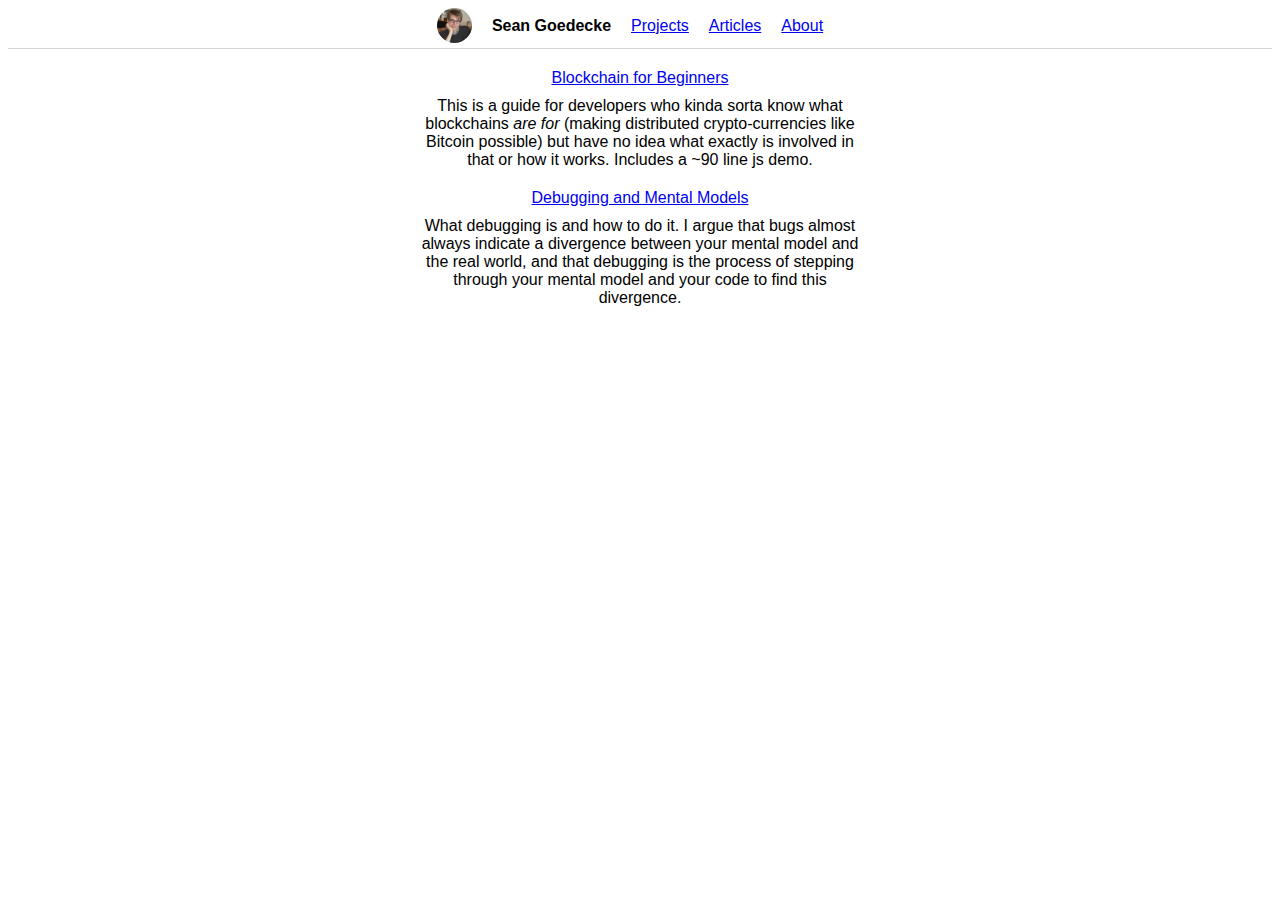
==== articles.html @ 5c0ed0ce "initial commit" ====
<html>
	<head>
		<title>Sean Goedecke</title>
	    <link rel="stylesheet" href='styles.css'>
	</head>
	<body>
	<div class='header'>
		<div class='header-contents'>
			<img src='images/profile.jpg'>
			<h1>Sean Goedecke</h1>
			<a href='./projects.html'>Projects</a>
			<a href='./articles.html'>Articles</a>
			<a href='./index.html'>About</a>
		</div>
	</div>
	<div class='contents'>
		<div class='content-item'>
			<a href='https://sgoedecke.github.io/blockchain-for-beginners/'>Blockchain for Beginners</a>
			<div>This is a guide for developers who kinda sorta know what blockchains <i>are for</i> (making distributed crypto-currencies like Bitcoin possible) but have no idea what exactly is involved in that or how it works. Includes a ~90 line js demo.</div>
		</div>

		<div class='content-item'>
			<a href='articles/debugging.html'>Debugging and Mental Models</a>
			<div>What debugging is and how to do it. I argue that bugs almost always indicate a divergence between your mental model and the real world, and that debugging is the process of stepping through your mental model and your code to find this divergence.</div>
		</div>
	</div>
	</body>
</html>
---- styles.css ----
body {
	display: flex;
	flex-direction: column;
	font-family: sans-serif;
}

.header {
	border-bottom: 1px solid lightgray;
	padding-bottom: 5px;
	display: flex;
}

.header-contents > img {
	height: 35px;
	width: 35px;
	border-radius: 25px;
}

.header-contents > h1 {
	font-size: medium;
}

.header-contents {
	display: flex;
	margin: auto;
	flex-direction: row;
}

.header-contents > * {
	margin-top: auto;
	margin-bottom: auto;
	margin-right: 20px;
}

.article {
	padding-left: 20%;
	padding-right: 20%;
}

.article > h1 {
	font-size: large;
}

.article > h2 {
	font-size: medium;
}


.contents {
	display: flex;
	flex-direction: column;
	margin-left: auto;
	margin-right: auto;
	margin-top: 20px;
	padding-bottom: 40px;
	width: 70%;
}

.content-item {
	margin-bottom: 20px;
	text-align: center;
	margin-right: auto;
	margin-left: auto;
	width: 50%;
}

.content-item > div {
	margin-top: 10px;
}
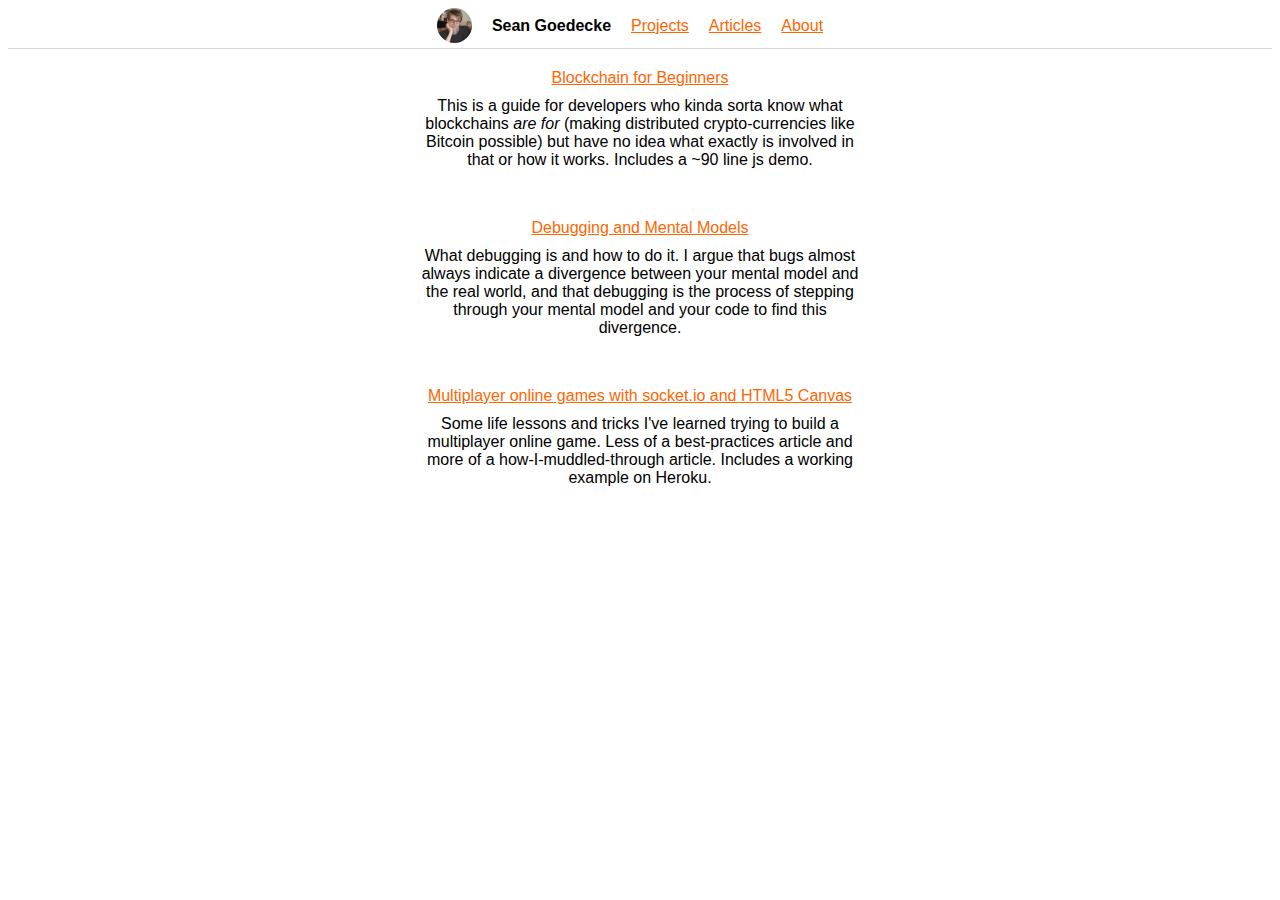
==== commit 76797aee: "add link to socketio game article" ====
--- a/articles.html
+++ b/articles.html
@@ -23,6 +23,11 @@
 			<a href='articles/debugging.html'>Debugging and Mental Models</a>
 			<div>What debugging is and how to do it. I argue that bugs almost always indicate a divergence between your mental model and the real world, and that debugging is the process of stepping through your mental model and your code to find this divergence.</div>
 		</div>
+
+		<div class='content-item'>
+			<a href='https://github.com/sgoedecke/socket-io-game/blob/master/BLOG.md'>Multiplayer online games with socket.io and HTML5 Canvas</a>
+			<div>Some life lessons and tricks I've learned trying to build a multiplayer online game. Less of a best-practices article and more of a how-I-muddled-through article. Includes a working example on Heroku.</div>
+		</div>
 	</div>
 	</body>
-</html>+</html>
--- a/styles.css
+++ b/styles.css
@@ -2,6 +2,14 @@
 	display: flex;
 	flex-direction: column;
 	font-family: sans-serif;
+}
+
+a {
+	color: #ff6600;
+}
+
+a:hover {
+	opacity: 0.7;
 }
 
 .header {
@@ -32,6 +40,12 @@
 	margin-right: 20px;
 }
 
+.bio {
+	padding-left: 20%;
+	padding-right: 20%;
+	text-align: center;
+}
+
 .article {
 	padding-left: 20%;
 	padding-right: 20%;
@@ -45,7 +59,6 @@
 	font-size: medium;
 }
 
-
 .contents {
 	display: flex;
 	flex-direction: column;
@@ -57,7 +70,7 @@
 }
 
 .content-item {
-	margin-bottom: 20px;
+	margin-bottom: 40px;
 	text-align: center;
 	margin-right: auto;
 	margin-left: auto;
@@ -66,4 +79,10 @@
 
 .content-item > div {
 	margin-top: 10px;
-}+	margin-bottom: 10px;
+}
+
+.content-item > img {
+	width: 400px;
+	border: 1px solid grey;
+}
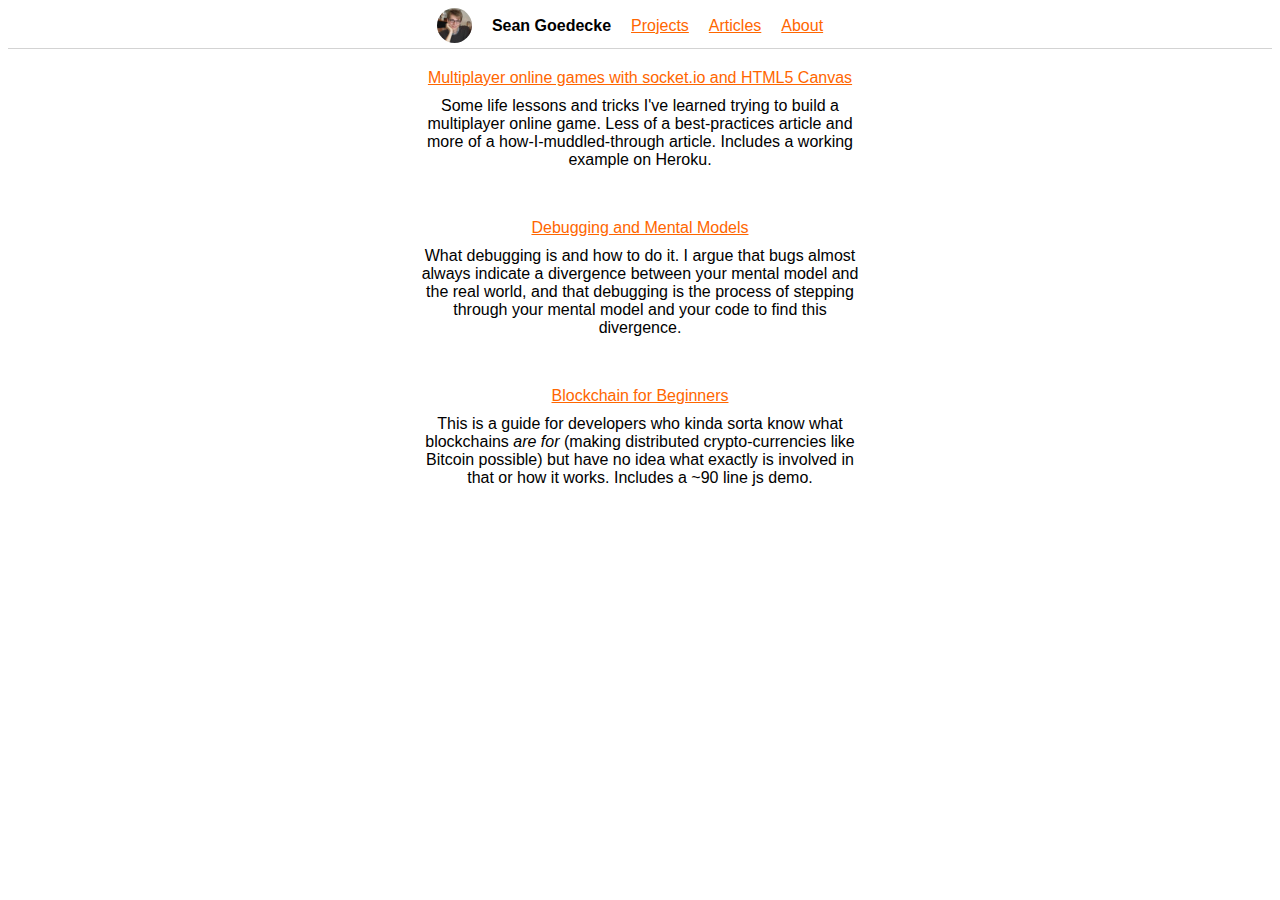
==== commit 6aea4220: "reorder articles" ====
--- a/articles.html
+++ b/articles.html
@@ -15,8 +15,8 @@
 	</div>
 	<div class='contents'>
 		<div class='content-item'>
-			<a href='https://sgoedecke.github.io/blockchain-for-beginners/'>Blockchain for Beginners</a>
-			<div>This is a guide for developers who kinda sorta know what blockchains <i>are for</i> (making distributed crypto-currencies like Bitcoin possible) but have no idea what exactly is involved in that or how it works. Includes a ~90 line js demo.</div>
+			<a href='https://github.com/sgoedecke/socket-io-game/blob/master/BLOG.md'>Multiplayer online games with socket.io and HTML5 Canvas</a>
+			<div>Some life lessons and tricks I've learned trying to build a multiplayer online game. Less of a best-practices article and more of a how-I-muddled-through article. Includes a working example on Heroku.</div>
 		</div>
 
 		<div class='content-item'>
@@ -25,8 +25,8 @@
 		</div>
 
 		<div class='content-item'>
-			<a href='https://github.com/sgoedecke/socket-io-game/blob/master/BLOG.md'>Multiplayer online games with socket.io and HTML5 Canvas</a>
-			<div>Some life lessons and tricks I've learned trying to build a multiplayer online game. Less of a best-practices article and more of a how-I-muddled-through article. Includes a working example on Heroku.</div>
+			<a href='https://sgoedecke.github.io/blockchain-for-beginners/'>Blockchain for Beginners</a>
+			<div>This is a guide for developers who kinda sorta know what blockchains <i>are for</i> (making distributed crypto-currencies like Bitcoin possible) but have no idea what exactly is involved in that or how it works. Includes a ~90 line js demo.</div>
 		</div>
 	</div>
 	</body>
